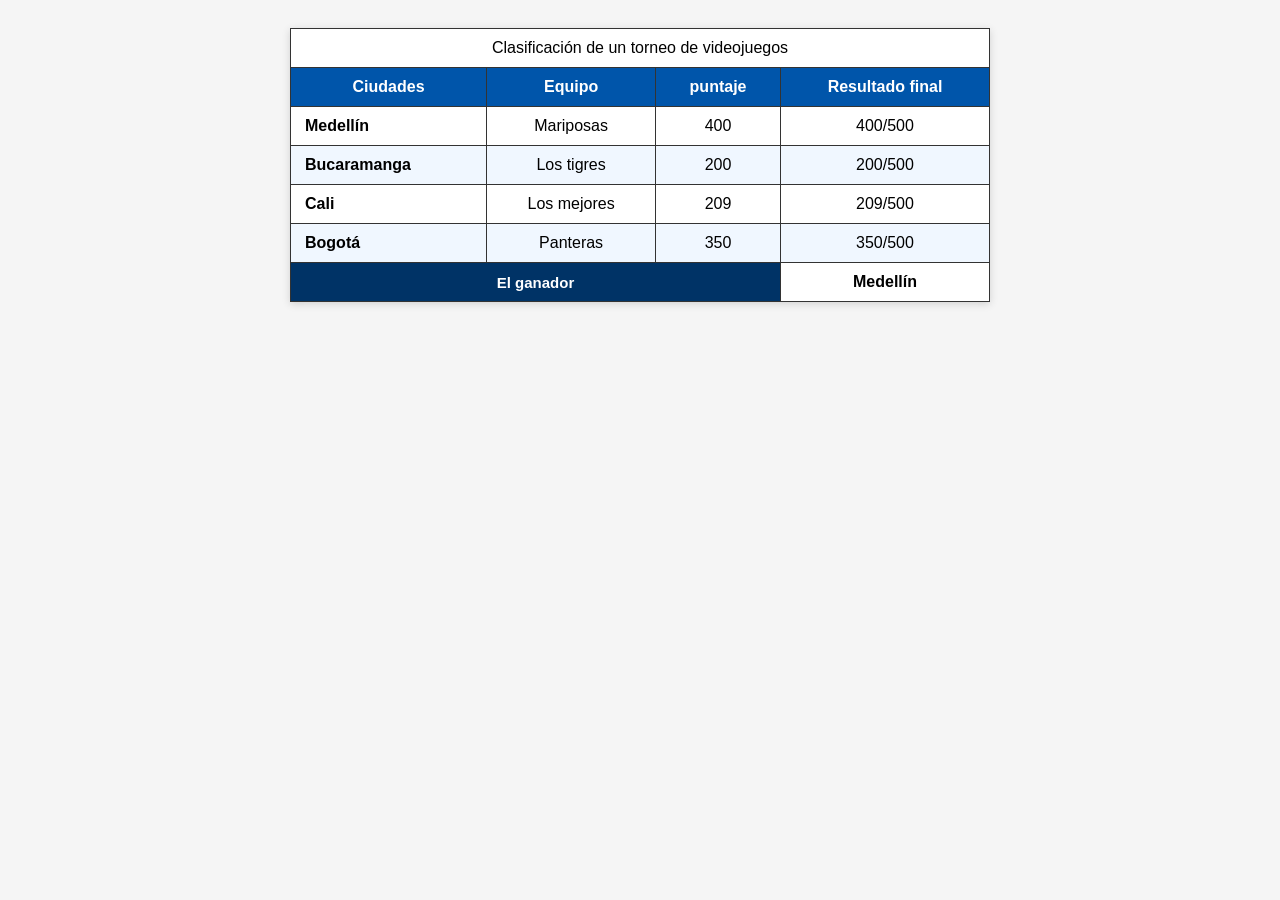
==== ejercicio_tabla.html @ 473df5cd "ejercicio_tabla.html" ====
<!DOCTYPE html>
<html lang="es">
<head>
    <meta charset="UTF-8">
    <meta name="viewport" content="width=device-width, initial-scale=1.0">
    <title>Clasificación de un torneo de videojuegos</title>
    
</head>
<body>
       
<style>
    body {
      font-family: Arial, sans-serif;
      padding: 20px;
      background-color: #f5f5f5;
    }

    table {
      border-collapse: collapse;
      width: 700px;
      margin: 0 auto;
      background-color: white;
      box-shadow: 0 2px 8px rgba(0,0,0,0.15);
    }

    th, td {
      border: 1px solid #333;
      padding: 10px 14px;
      text-align: center;
    }

    
    .encabezado-colegio {
      background-color: #003366;
      color: white;
      font-size: 16px;
      font-weight: bold;
      letter-spacing: 1px;
    }

    
    .info-estudiante {
      background-color: #e8f0fe;
      text-align: left;
      font-size: 14px;
    }

    
    thead tr:last-child th {
      background-color: #0055aa;
      color: white;
    }

    
    thead tr:first-child th {
      background-color: #0055aa;
      color: white;
    }

    
    tbody tr:nth-child(even) {
      background-color: #f0f7ff;
    }

    tbody tr:hover {
      background-color: #d0e8ff;
    }

    
    tbody td:first-child {
      text-align: left;
      font-weight: bold;
    }

    
    .aprobada {
      color: #1a7a1a;
      font-weight: bold;
    }

    
    .reprobada {
      color: #cc0000;
      font-weight: bold;
    }

    
    tfoot td {
      background-color: #003366;
      color: white;
      font-weight: bold;
      font-size: 15px;
    }
  </style>
</head>
<body>

           
    <table border="1">
  <thead>

        <td colspan="5">Clasificación de un torneo de videojuegos</td> 
    
     <tr>
      <th>Ciudades</th>
      <th>Equipo</th>
      <th>puntaje</th>
      <th>Resultado final</th>
      </tr>

     <tbody>
    <tr>
      <td>Medellín</td>
      <td>Mariposas</td>
      <td>400</td>
      <td>400/500</td>
    </tr>

    <tr>
      <td>Bucaramanga</td>
      <td>Los tigres</td>
      <td>200</td>
      <td>200/500</td>
    </tr>

    <tr>
      <td>Cali</td>
      <td>Los mejores</td>
      <td>209</td>
      <td>209/500</td>
    </tr>
     
    <tr>
        <td>Bogotá</td>
        <td>Panteras</td>
        <td>350</td>
        <td>350/500</td>
        
    </tr>

  </tbody>
  </thead>

  <tfoot>
      <tr>
         <td colspan="3">El ganador</td> 
        <th rowspan="">Medellín</th>
      </tr>
    </tfoot>

</table>
</body>
</html>
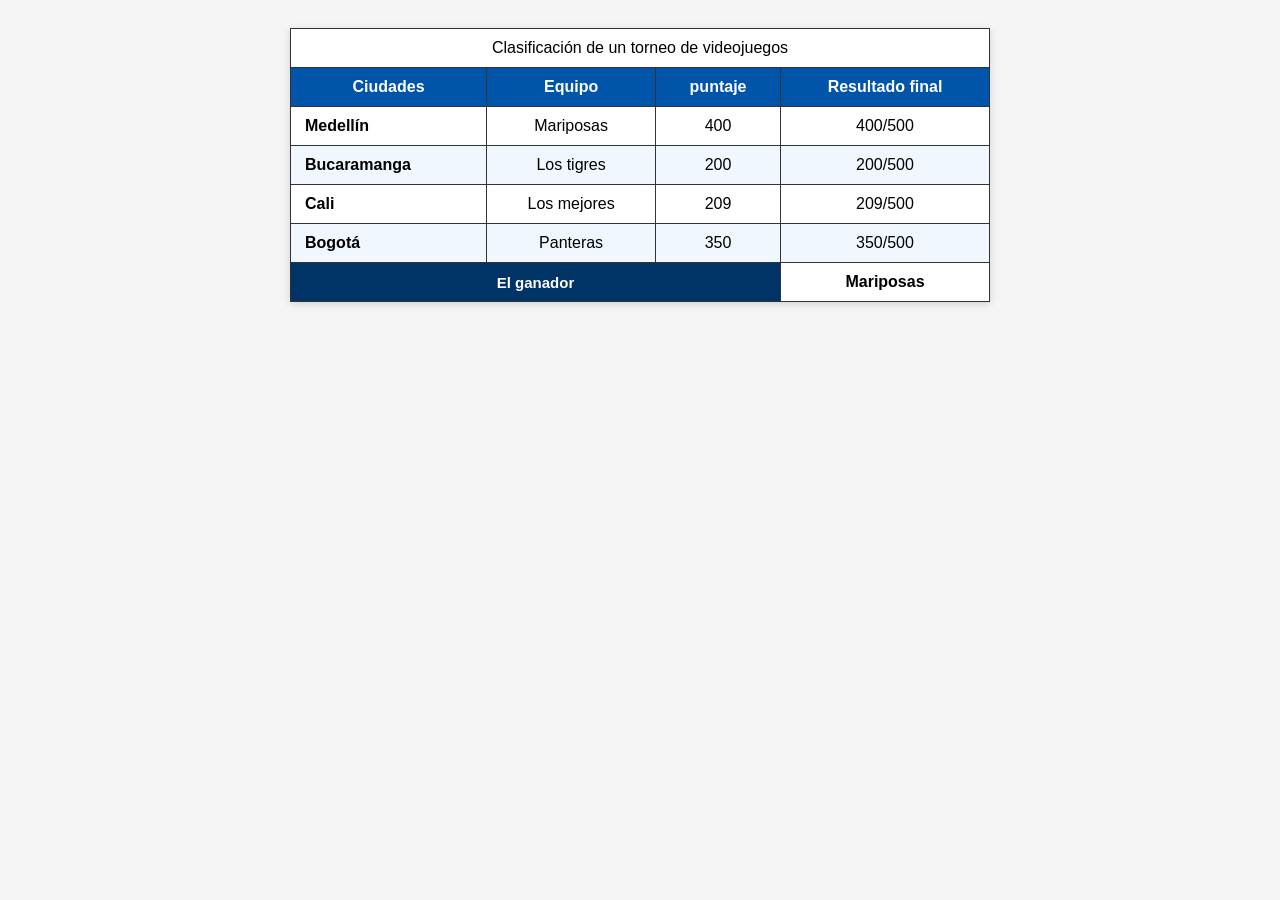
==== commit be8313df: "Update ejercicio_tabla.html" ====
--- a/ejercicio_tabla.html
+++ b/ejercicio_tabla.html
@@ -144,10 +144,10 @@
   <tfoot>
       <tr>
          <td colspan="3">El ganador</td> 
-        <th rowspan="">Medellín</th>
+        <th rowspan="">Mariposas</th>
       </tr>
     </tfoot>
 
 </table>
 </body>
-</html>+</html>
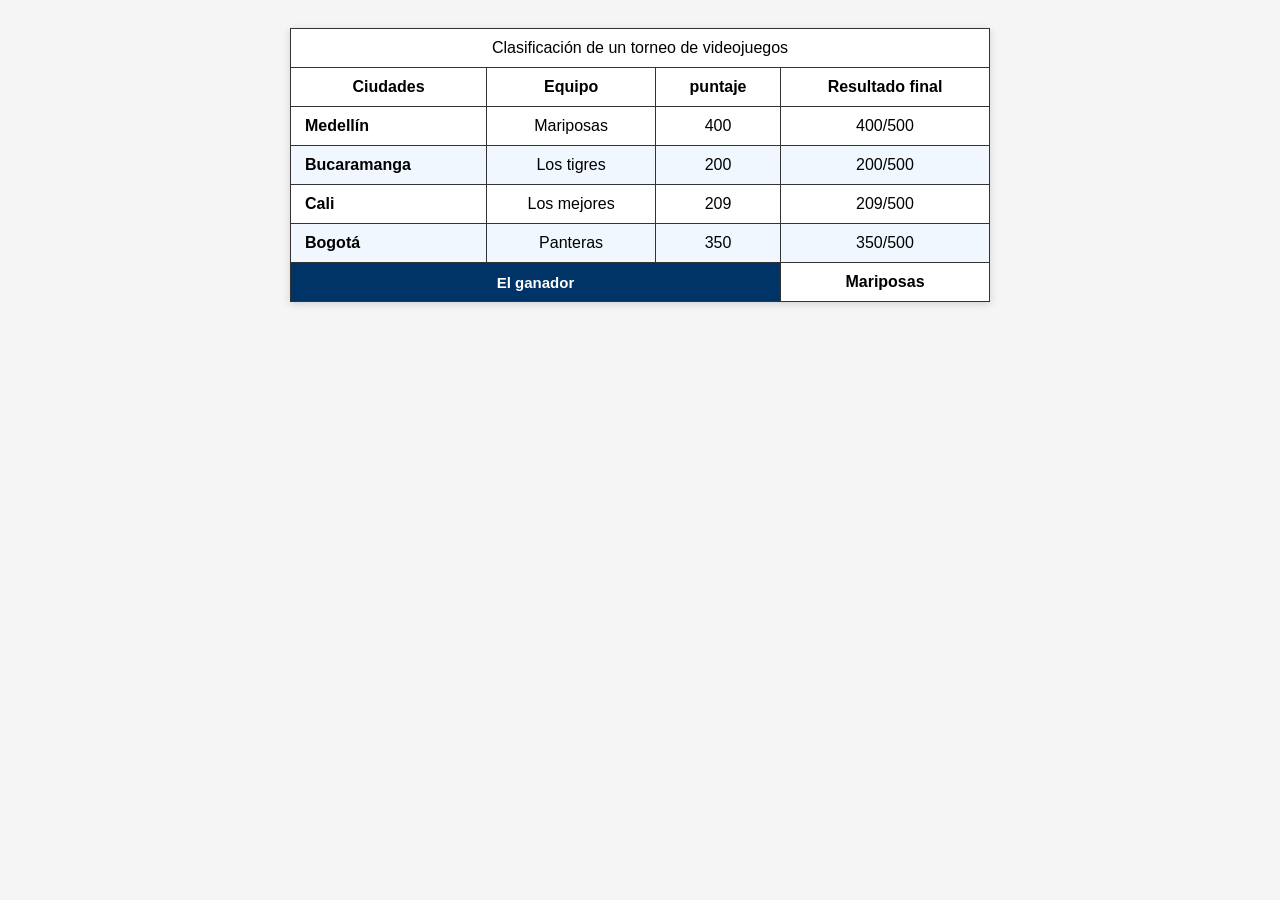
==== commit 5891b329: "Update ejercicio_tabla.html Fixed table structure by closing thead and adding tfoot." ====
--- a/ejercicio_tabla.html
+++ b/ejercicio_tabla.html
@@ -100,6 +100,8 @@
   <thead>
 
         <td colspan="5">Clasificación de un torneo de videojuegos</td> 
+      
+  </thead>
     
      <tr>
       <th>Ciudades</th>
@@ -139,7 +141,7 @@
     </tr>
 
   </tbody>
-  </thead>
+  
 
   <tfoot>
       <tr>
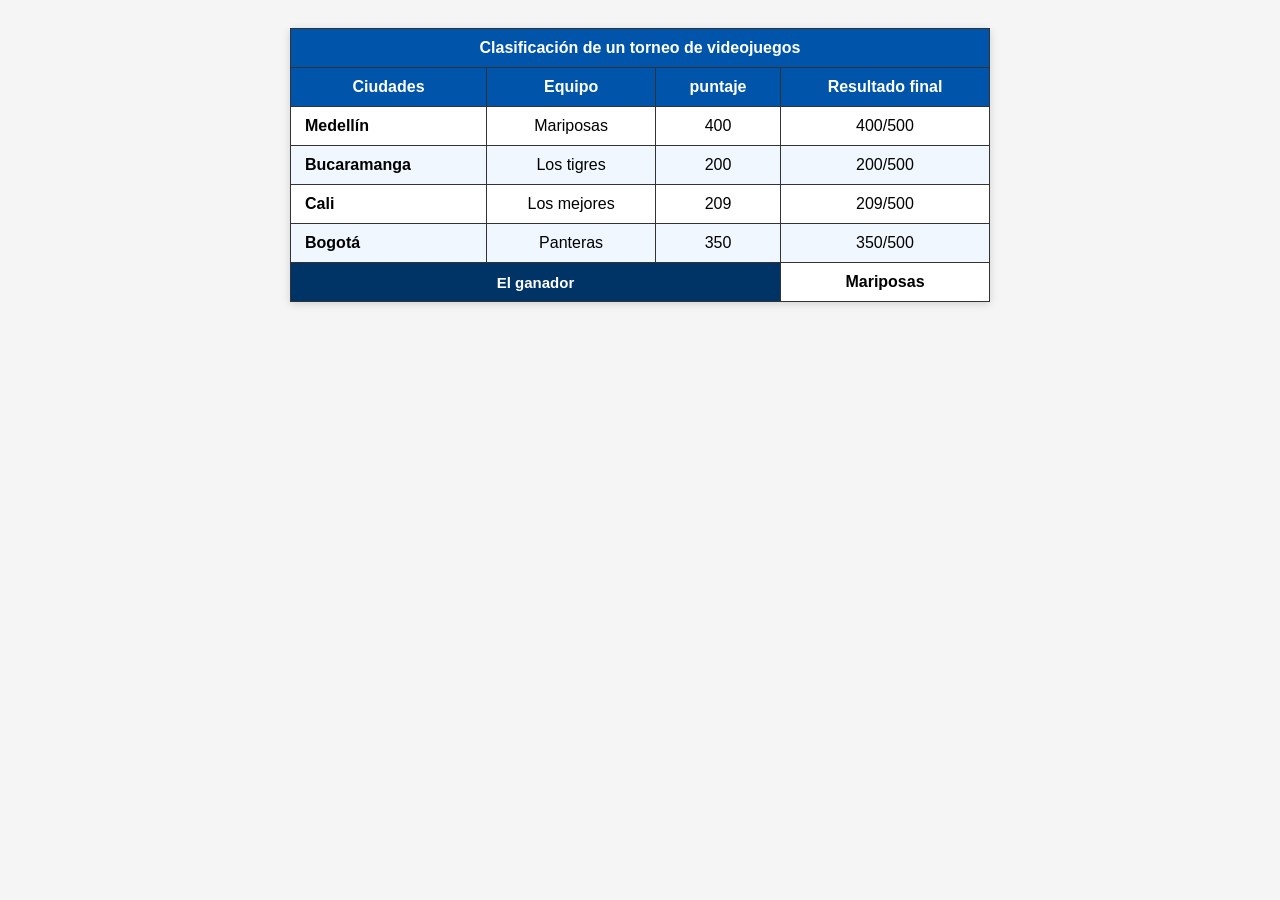
==== commit 2e74bd79: "Update ejercicio_tabla.html" ====
--- a/ejercicio_tabla.html
+++ b/ejercicio_tabla.html
@@ -5,10 +5,10 @@
     <meta name="viewport" content="width=device-width, initial-scale=1.0">
     <title>Clasificación de un torneo de videojuegos</title>
     
-</head>
-<body>
+
        
 <style>
+
     body {
       font-family: Arial, sans-serif;
       padding: 20px;
@@ -30,7 +30,7 @@
     }
 
     
-    .encabezado-colegio {
+    .encabezado  {
       background-color: #003366;
       color: white;
       font-size: 16px;
@@ -39,7 +39,7 @@
     }
 
     
-    .info-estudiante {
+    .info {
       background-color: #e8f0fe;
       text-align: left;
       font-size: 14px;
@@ -92,16 +92,15 @@
       font-size: 15px;
     }
   </style>
-</head>
+</head> 
 <body>
-
            
-    <table border="1">
+    <table border ="1">
   <thead>
-
-        <td colspan="5">Clasificación de un torneo de videojuegos</td> 
-      
-  </thead>
+     
+       <tr>
+        <th colspan="4">Clasificación de un torneo de videojuegos</th> 
+       </tr>
     
      <tr>
       <th>Ciudades</th>
@@ -109,6 +108,8 @@
       <th>puntaje</th>
       <th>Resultado final</th>
       </tr>
+
+   </thead>
 
      <tbody>
     <tr>
@@ -146,7 +147,7 @@
   <tfoot>
       <tr>
          <td colspan="3">El ganador</td> 
-        <th rowspan="">Mariposas</th>
+        <th rowspan="0">Mariposas</th>
       </tr>
     </tfoot>
 
